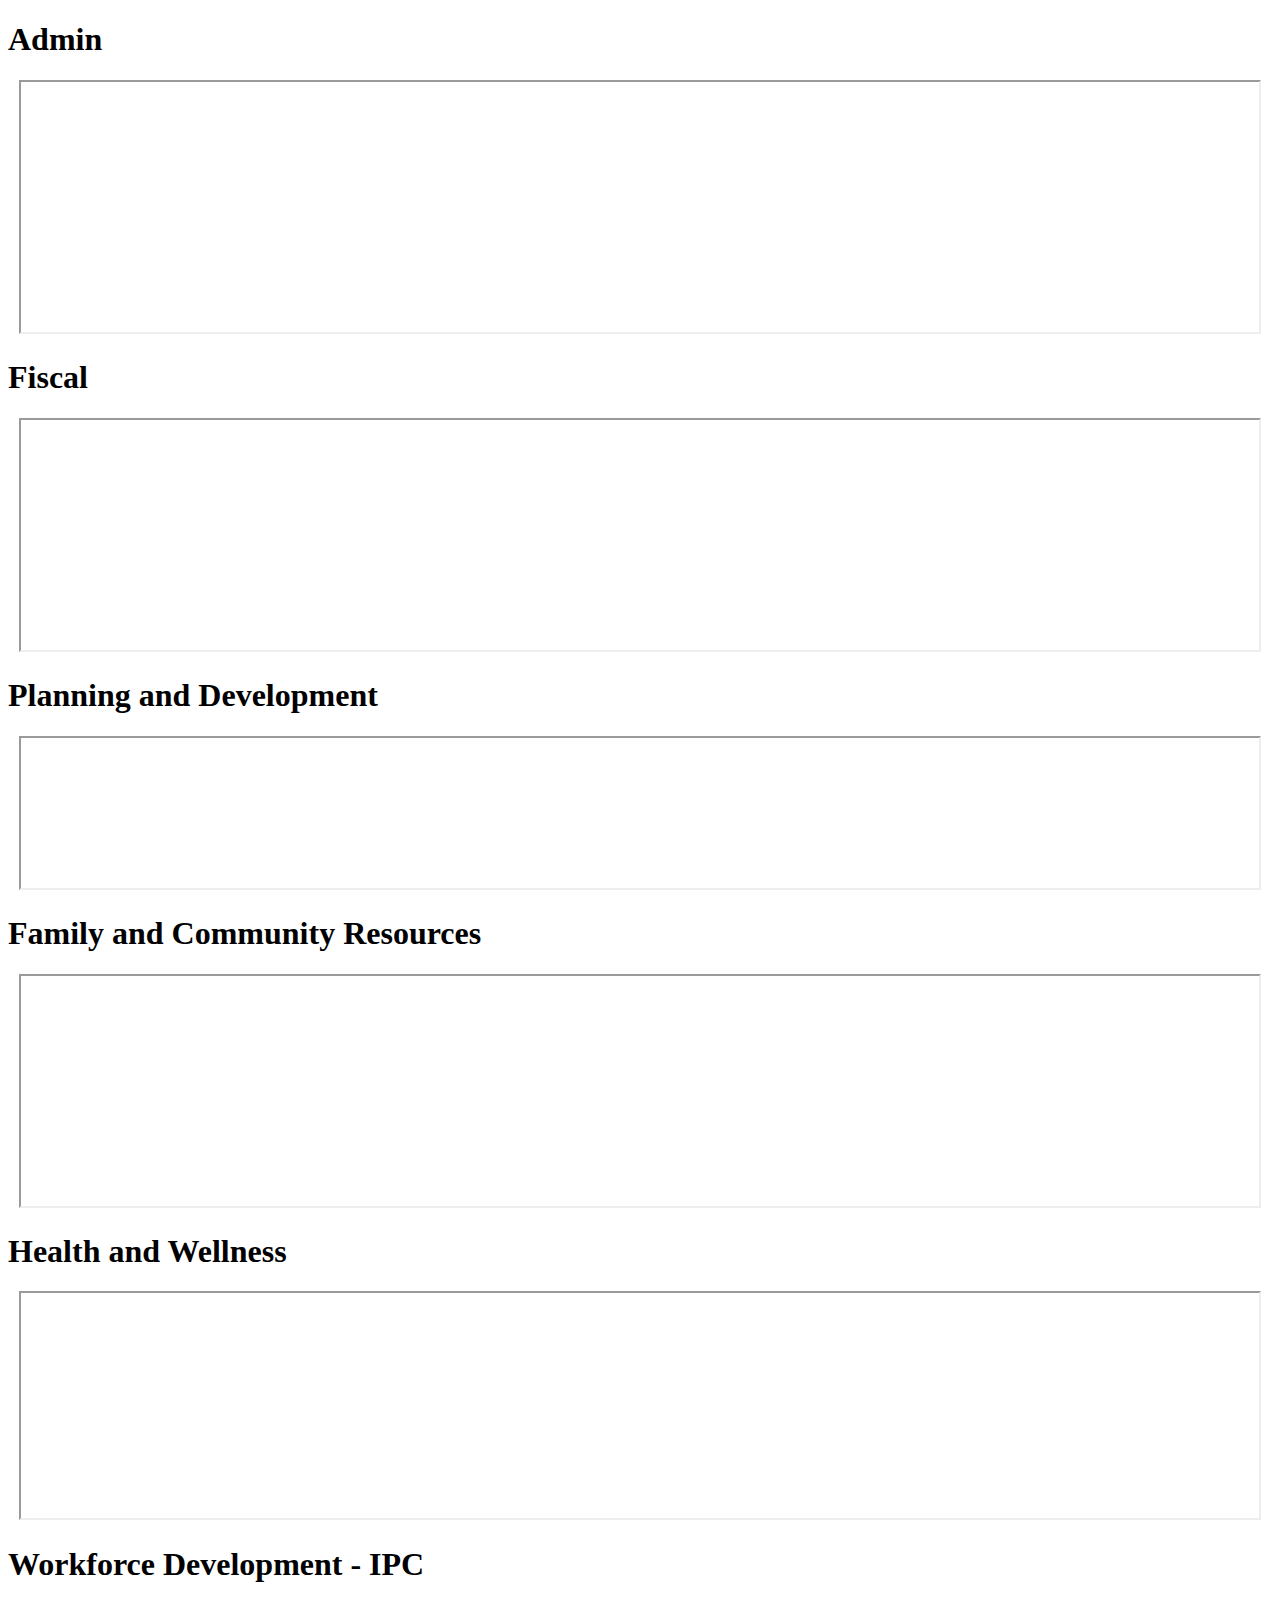
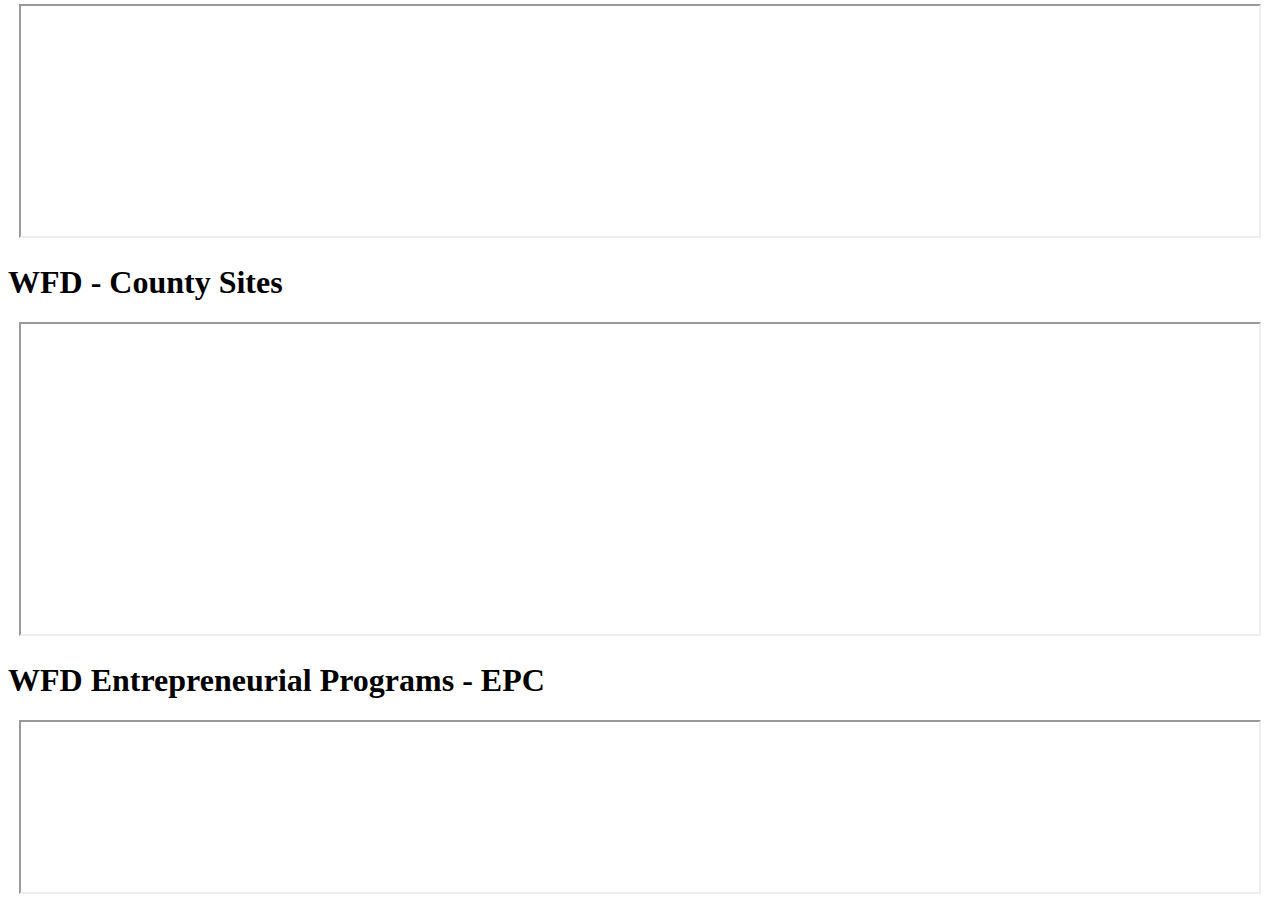
==== index.html @ 19577cb6 "Add files via upload" ====
<!DOCTYPE html>
<html lang="en">
<link type="text/css" rel="stylesheet" href="stylesheets/main.css" />

<h1>Admin</h1>
<p align="center"><iframe src="https://www.simpleinout.com/en/public/fullscreen/2f2cc4cdd14ff5d48e3fe01914425a67?columns=4&fontsize=19&&data=image&sort=%2Bdetails" id="app"  width="98%" height="250" frameborder="5" scrolling="no"></iframe></p>

<h1>Fiscal</h1>
<p align="center"><iframe src="https://www.simpleinout.com/en/public/fullscreen/861aef0c053868fbe666ac157cdc9498?columns=4&fontsize=19&&data=image&sort=%2Bdetails" id="app2"  width="98%" height="230" frameborder="5" scrolling="no"></iframe></p>

<h1>Planning and Development</h1>
<p align="center"><iframe src="https://www.simpleinout.com/en/public/fullscreen/0613c9265f7d011e5d6473d4171df100?columns=4&fontsize=19&&data=image&sort=%2Bdetails" id="app3"  width="98%" height="150" frameborder="5" scrolling="no"></iframe></p>

<h1>Family and Community Resources</h1>
<p align="center"><iframe src="https://www.simpleinout.com/en/public/fullscreen/18eeaf53532ed43daca92d32c42edac1?columns=4&fontsize=190&&data=image&sort=%2Bdetails" id="app4"  width="98%" height="230" frameborder="5" scrolling="no"></iframe></p>

<h1>Health and Wellness</h1>
<p align="center"><iframe src="https://www.simpleinout.com/en/public/fullscreen/d9dc12eb0a8753a78b70992e7015eeb0?columns=4&fontsize=19&&data=image&sort=%2Bdetails" id="app6"  width="98%" height="225" frameborder="5" scrolling="no"></iframe></p>

<h1>Workforce Development - IPC</h1>
<p align="center"><iframe src="https://www.simpleinout.com/en/public/fullscreen/fa8b9a536474f28c54ff75f2d368baef?columns=4&fontsize=19&&data=image&sort=%2Bdetails" id="app7"  width="98%" height="230" frameborder="5" scrolling="no"></iframe></p>

<h1>WFD - County Sites</h1>
<p align="center"><iframe src="https://www.simpleinout.com/en/public/fullscreen/22ba9a8ec71e56b98af87d01ac284546?columns=4&fontsize=19&&data=image&sort=%2Bdetails" id="app8"  width="98%" height="310" frameborder="5" scrolling="no"></iframe></p>

<h1>WFD Entrepreneurial Programs - EPC</h1>
<p align="center"><iframe src="https://www.simpleinout.com/en/public/fullscreen/a01cb87e561ad93e3be99340b2daa929?columns=4&fontsize=19&&data=image&sort=%2Bdetails" id="app8"  width="98%" height="170" frameborder="5" scrolling="no"></iframe></p>
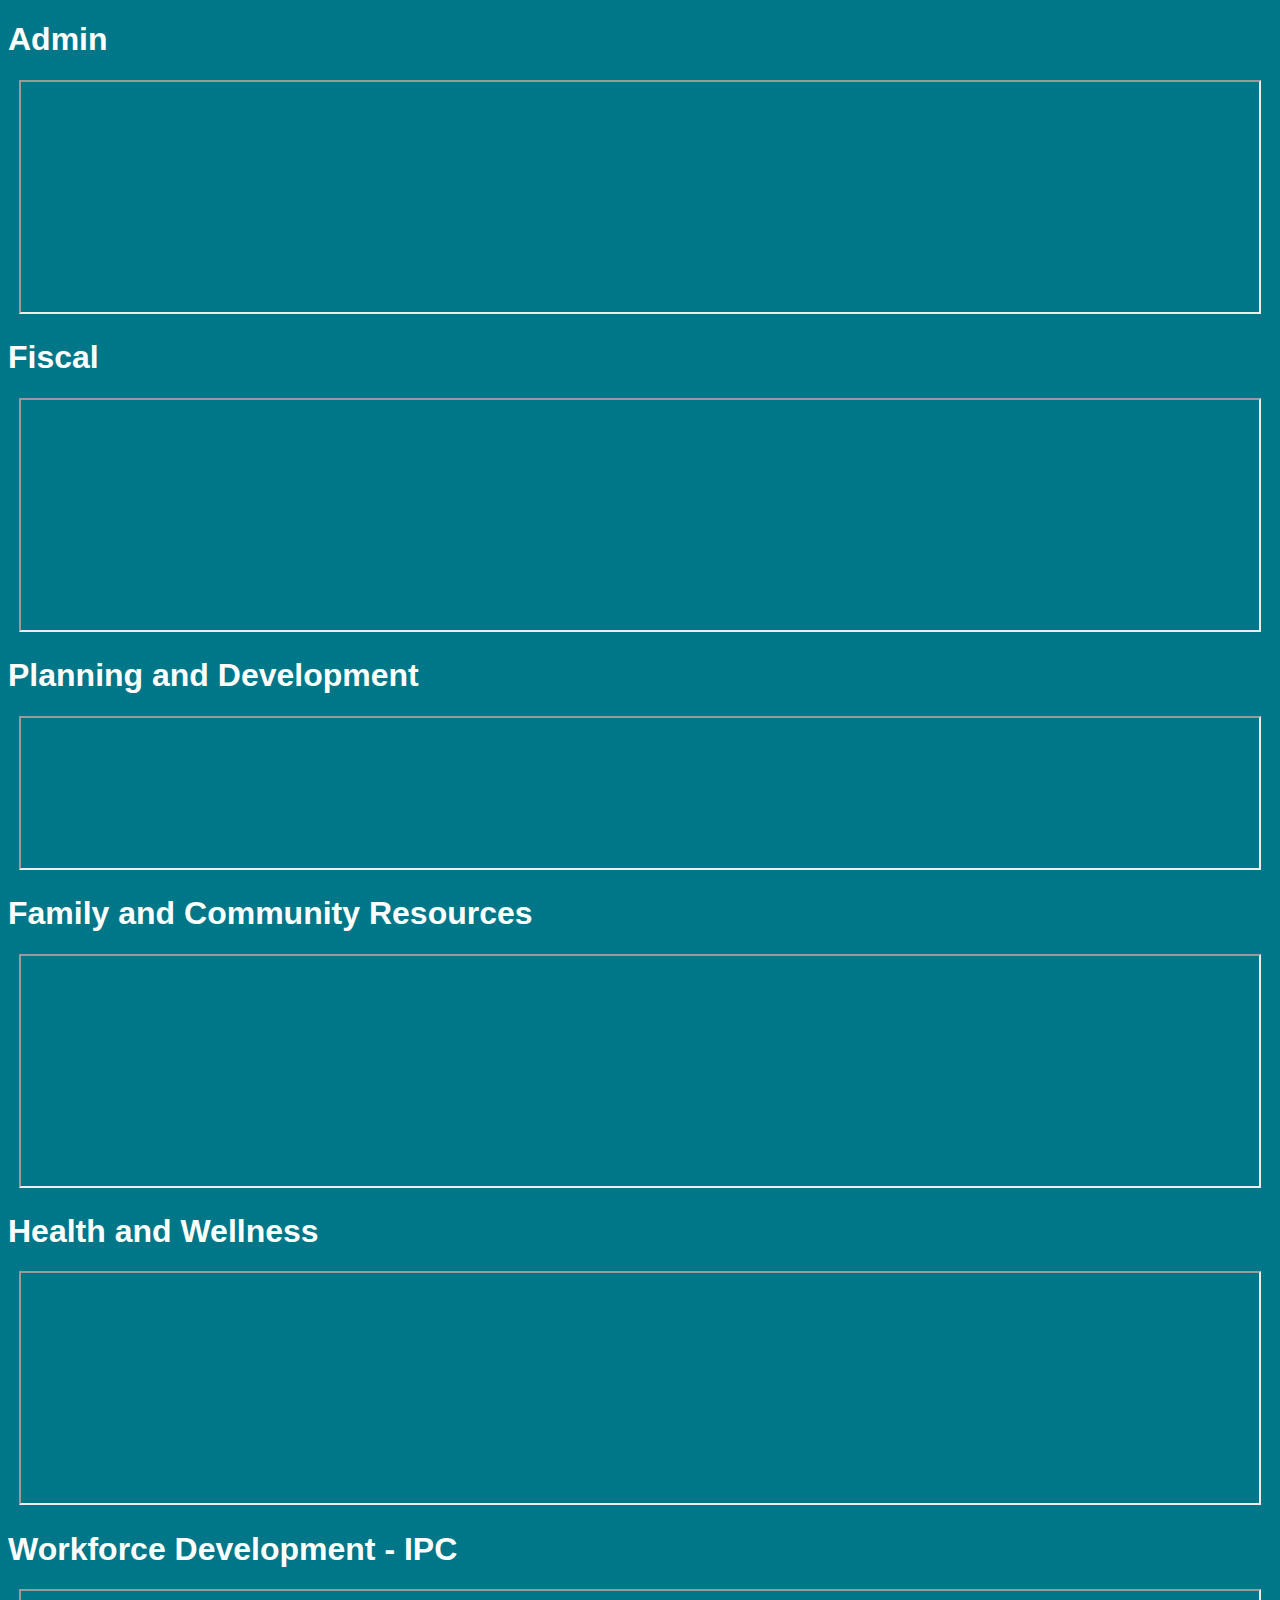
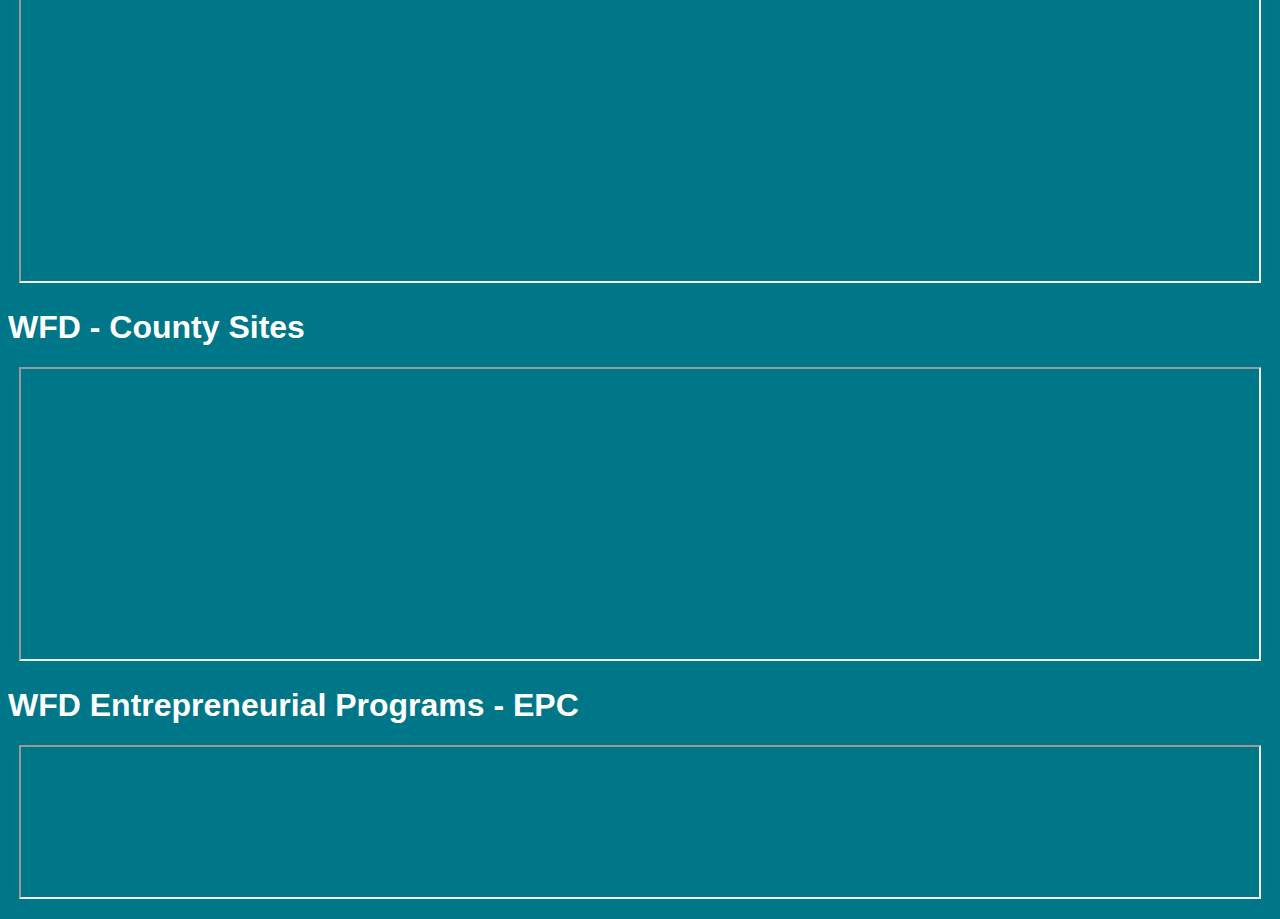
==== commit 99ca31c3: "Update index.html" ====
--- a/index.html
+++ b/index.html
@@ -3,7 +3,7 @@
 <link type="text/css" rel="stylesheet" href="stylesheets/main.css" />
 
 <h1>Admin</h1>
-<p align="center"><iframe src="https://www.simpleinout.com/en/public/fullscreen/2f2cc4cdd14ff5d48e3fe01914425a67?columns=4&fontsize=19&&data=image&sort=%2Bdetails" id="app"  width="98%" height="250" frameborder="5" scrolling="no"></iframe></p>
+<p align="center"><iframe src="https://www.simpleinout.com/en/public/fullscreen/2f2cc4cdd14ff5d48e3fe01914425a67?columns=4&fontsize=19&&data=image&sort=%2Bdetails" id="app"  width="98%" height="230" frameborder="5" scrolling="no"></iframe></p>
 
 <h1>Fiscal</h1>
 <p align="center"><iframe src="https://www.simpleinout.com/en/public/fullscreen/861aef0c053868fbe666ac157cdc9498?columns=4&fontsize=19&&data=image&sort=%2Bdetails" id="app2"  width="98%" height="230" frameborder="5" scrolling="no"></iframe></p>
@@ -15,13 +15,13 @@
 <p align="center"><iframe src="https://www.simpleinout.com/en/public/fullscreen/18eeaf53532ed43daca92d32c42edac1?columns=4&fontsize=190&&data=image&sort=%2Bdetails" id="app4"  width="98%" height="230" frameborder="5" scrolling="no"></iframe></p>
 
 <h1>Health and Wellness</h1>
-<p align="center"><iframe src="https://www.simpleinout.com/en/public/fullscreen/d9dc12eb0a8753a78b70992e7015eeb0?columns=4&fontsize=19&&data=image&sort=%2Bdetails" id="app6"  width="98%" height="225" frameborder="5" scrolling="no"></iframe></p>
+<p align="center"><iframe src="https://www.simpleinout.com/en/public/fullscreen/d9dc12eb0a8753a78b70992e7015eeb0?columns=4&fontsize=19&&data=image&sort=%2Bdetails" id="app6"  width="98%" height="230" frameborder="5" scrolling="no"></iframe></p>
 
 <h1>Workforce Development - IPC</h1>
-<p align="center"><iframe src="https://www.simpleinout.com/en/public/fullscreen/fa8b9a536474f28c54ff75f2d368baef?columns=4&fontsize=19&&data=image&sort=%2Bdetails" id="app7"  width="98%" height="230" frameborder="5" scrolling="no"></iframe></p>
+<p align="center"><iframe src="https://www.simpleinout.com/en/public/fullscreen/fa8b9a536474f28c54ff75f2d368baef?columns=4&fontsize=19&&data=image&sort=%2Bdetails" id="app7"  width="98%" height="290" frameborder="5" scrolling="no"></iframe></p>
 
 <h1>WFD - County Sites</h1>
-<p align="center"><iframe src="https://www.simpleinout.com/en/public/fullscreen/22ba9a8ec71e56b98af87d01ac284546?columns=4&fontsize=19&&data=image&sort=%2Bdetails" id="app8"  width="98%" height="310" frameborder="5" scrolling="no"></iframe></p>
+<p align="center"><iframe src="https://www.simpleinout.com/en/public/fullscreen/22ba9a8ec71e56b98af87d01ac284546?columns=4&fontsize=19&&data=image&sort=%2Bdetails" id="app8"  width="98%" height="290" frameborder="5" scrolling="no"></iframe></p>
 
 <h1>WFD Entrepreneurial Programs - EPC</h1>
-<p align="center"><iframe src="https://www.simpleinout.com/en/public/fullscreen/a01cb87e561ad93e3be99340b2daa929?columns=4&fontsize=19&&data=image&sort=%2Bdetails" id="app8"  width="98%" height="170" frameborder="5" scrolling="no"></iframe></p>
+<p align="center"><iframe src="https://www.simpleinout.com/en/public/fullscreen/a01cb87e561ad93e3be99340b2daa929?columns=4&fontsize=19&&data=image&sort=%2Bdetails" id="app9"  width="98%" height="150" frameborder="5" scrolling="no"></iframe></p>
--- a/stylesheets/main.css
+++ b/stylesheets/main.css
@@ -0,0 +1,10 @@
+html body {
+  color: #ffffff;
+  background-color: #007788;
+  font-family: Arial, Helvetica, sans-serif;
+  
+}
+
+.form-inline .pull-right{
+ display: none;
+}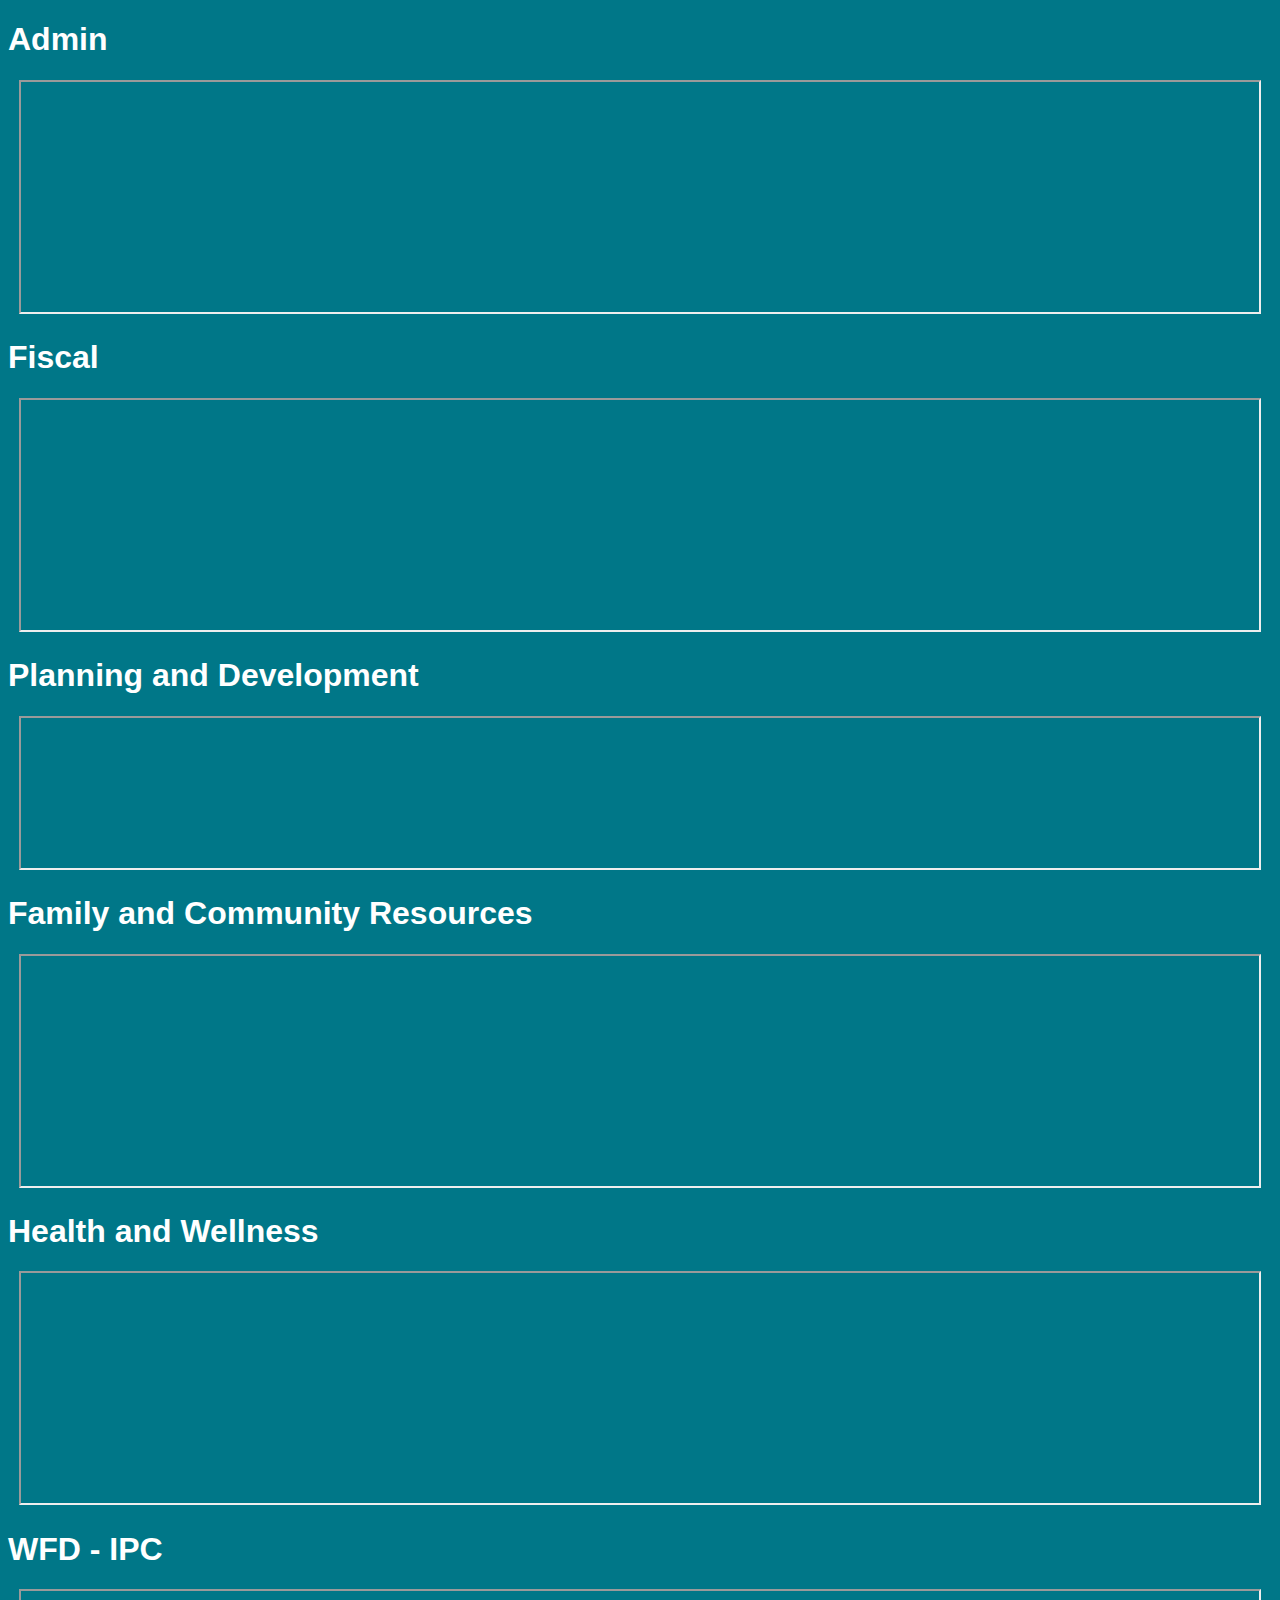
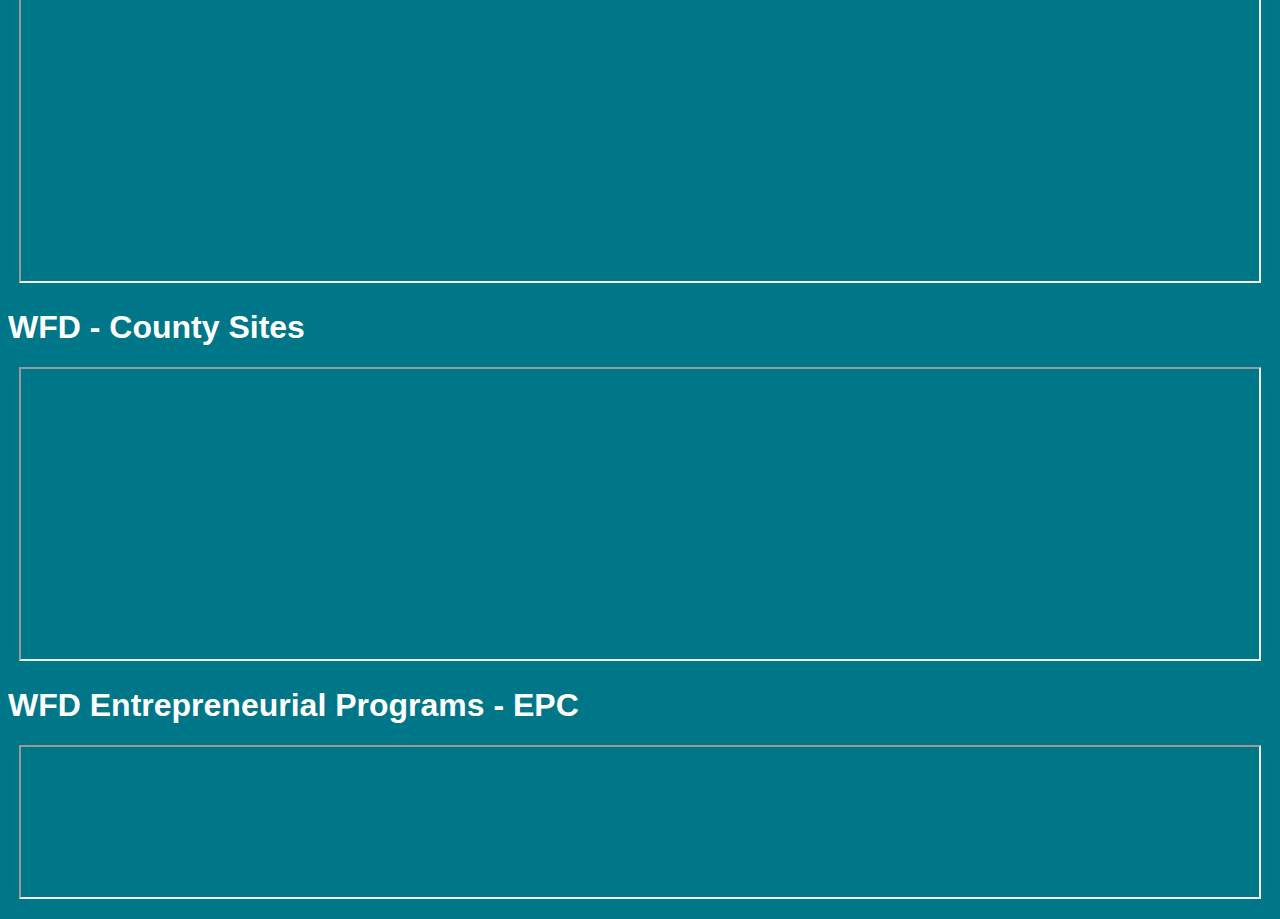
==== commit b202b1d3: "Update index.html" ====
--- a/index.html
+++ b/index.html
@@ -17,7 +17,7 @@
 <h1>Health and Wellness</h1>
 <p align="center"><iframe src="https://www.simpleinout.com/en/public/fullscreen/d9dc12eb0a8753a78b70992e7015eeb0?columns=4&fontsize=19&&data=image&sort=%2Bdetails" id="app6"  width="98%" height="230" frameborder="5" scrolling="no"></iframe></p>
 
-<h1>Workforce Development - IPC</h1>
+<h1>WFD - IPC</h1>
 <p align="center"><iframe src="https://www.simpleinout.com/en/public/fullscreen/fa8b9a536474f28c54ff75f2d368baef?columns=4&fontsize=19&&data=image&sort=%2Bdetails" id="app7"  width="98%" height="290" frameborder="5" scrolling="no"></iframe></p>
 
 <h1>WFD - County Sites</h1>
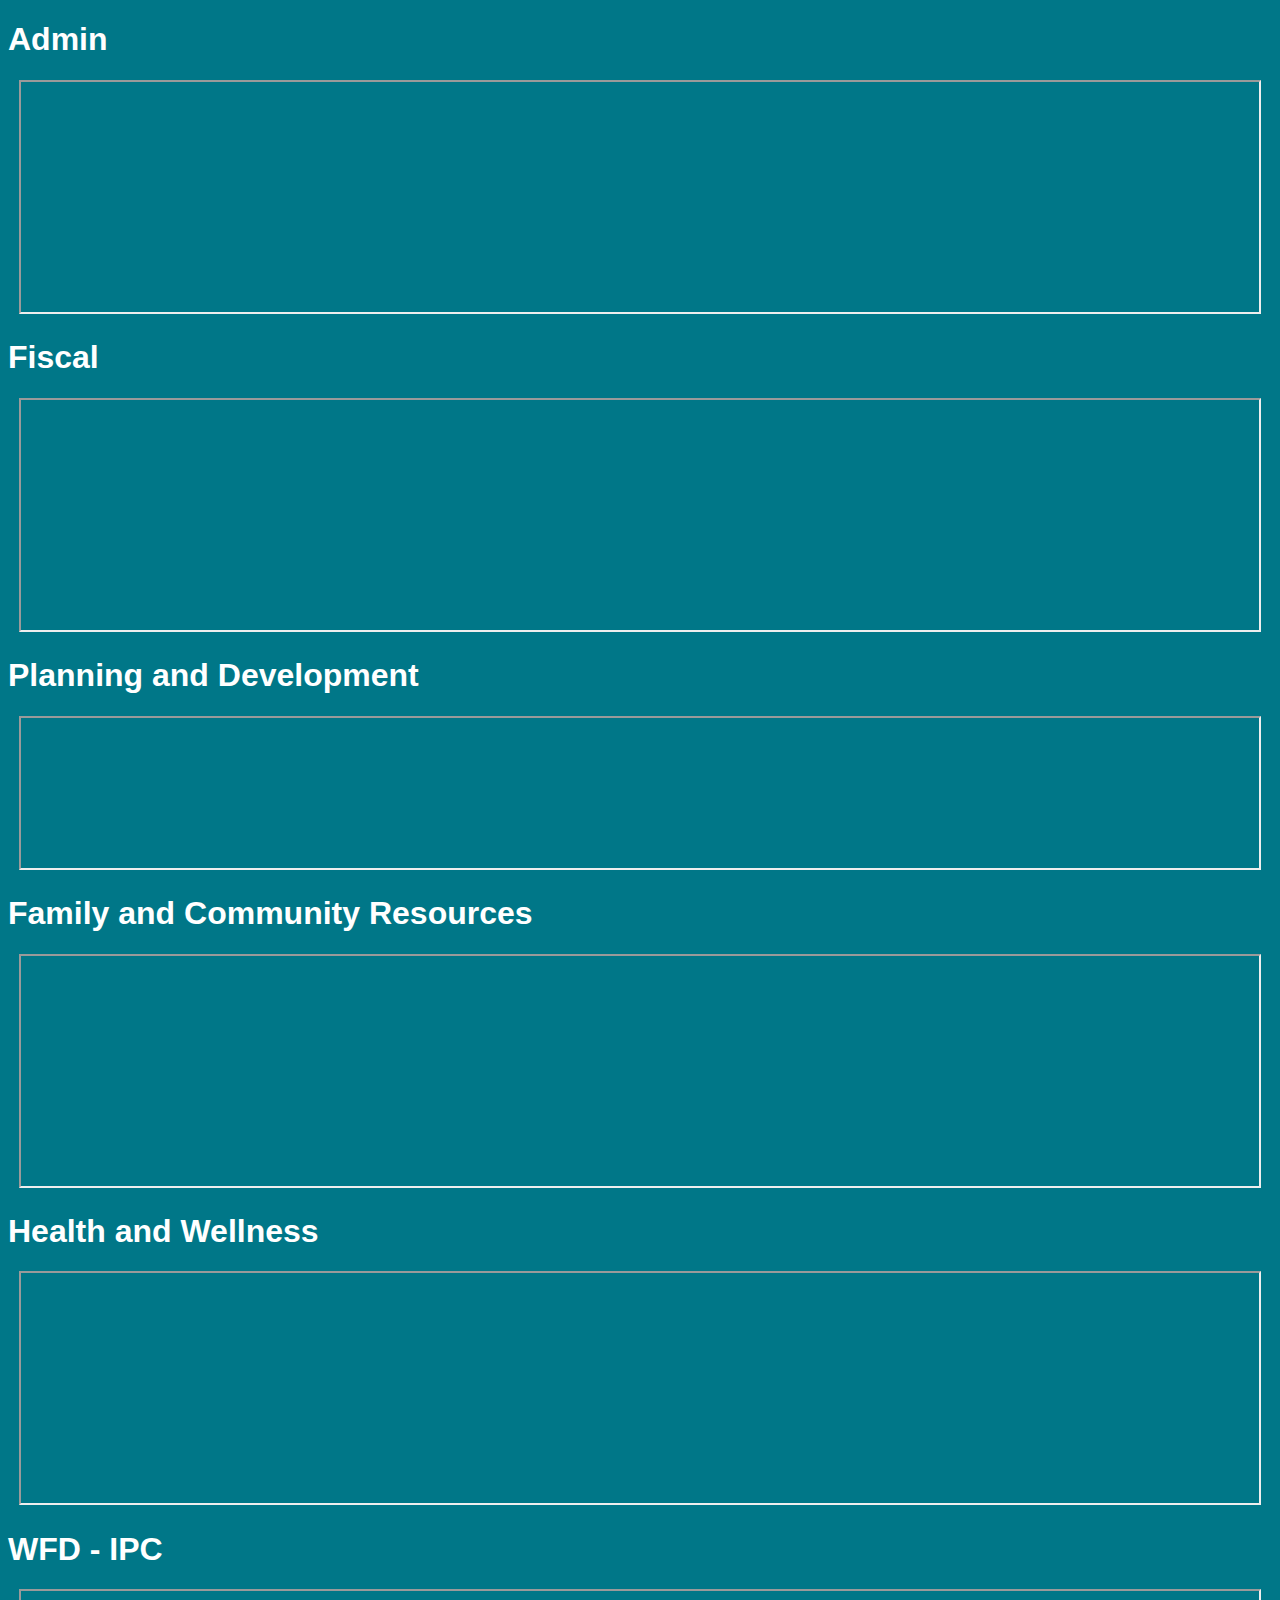
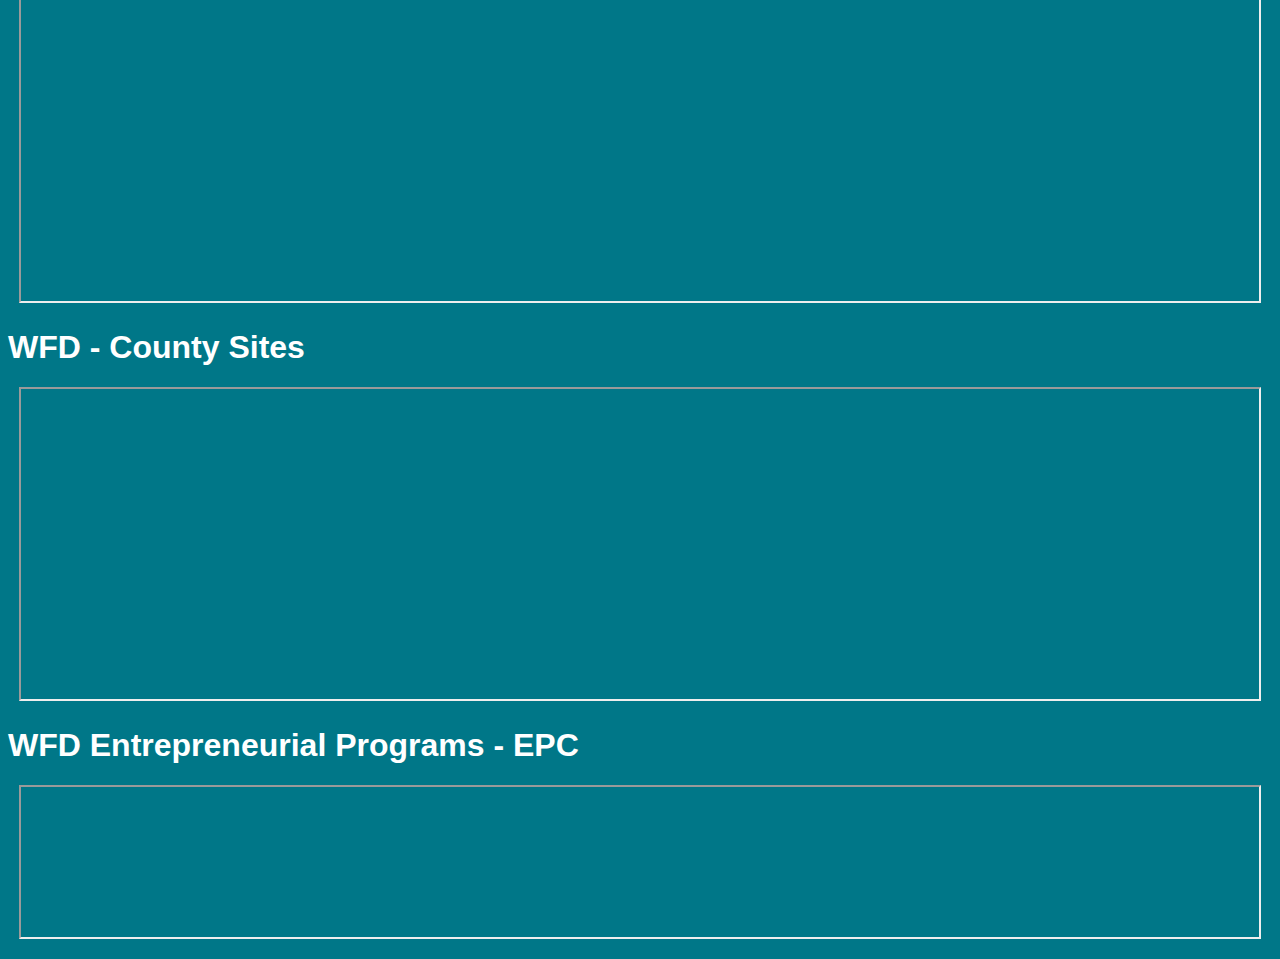
==== commit 358bbb1c: "Update index.html" ====
--- a/index.html
+++ b/index.html
@@ -18,10 +18,10 @@
 <p align="center"><iframe src="https://www.simpleinout.com/en/public/fullscreen/d9dc12eb0a8753a78b70992e7015eeb0?columns=4&fontsize=19&&data=image&sort=%2Bdetails" id="app6"  width="98%" height="230" frameborder="5" scrolling="no"></iframe></p>
 
 <h1>WFD - IPC</h1>
-<p align="center"><iframe src="https://www.simpleinout.com/en/public/fullscreen/fa8b9a536474f28c54ff75f2d368baef?columns=4&fontsize=19&&data=image&sort=%2Bdetails" id="app7"  width="98%" height="290" frameborder="5" scrolling="no"></iframe></p>
+<p align="center"><iframe src="https://www.simpleinout.com/en/public/fullscreen/fa8b9a536474f28c54ff75f2d368baef?columns=4&fontsize=19&&data=image&sort=%2Bdetails" id="app7"  width="98%" height="310" frameborder="5" scrolling="no"></iframe></p>
 
 <h1>WFD - County Sites</h1>
-<p align="center"><iframe src="https://www.simpleinout.com/en/public/fullscreen/22ba9a8ec71e56b98af87d01ac284546?columns=4&fontsize=19&&data=image&sort=%2Bdetails" id="app8"  width="98%" height="290" frameborder="5" scrolling="no"></iframe></p>
+<p align="center"><iframe src="https://www.simpleinout.com/en/public/fullscreen/22ba9a8ec71e56b98af87d01ac284546?columns=4&fontsize=19&&data=image&sort=%2Bdetails" id="app8"  width="98%" height="310" frameborder="5" scrolling="no"></iframe></p>
 
 <h1>WFD Entrepreneurial Programs - EPC</h1>
 <p align="center"><iframe src="https://www.simpleinout.com/en/public/fullscreen/a01cb87e561ad93e3be99340b2daa929?columns=4&fontsize=19&&data=image&sort=%2Bdetails" id="app9"  width="98%" height="150" frameborder="5" scrolling="no"></iframe></p>
